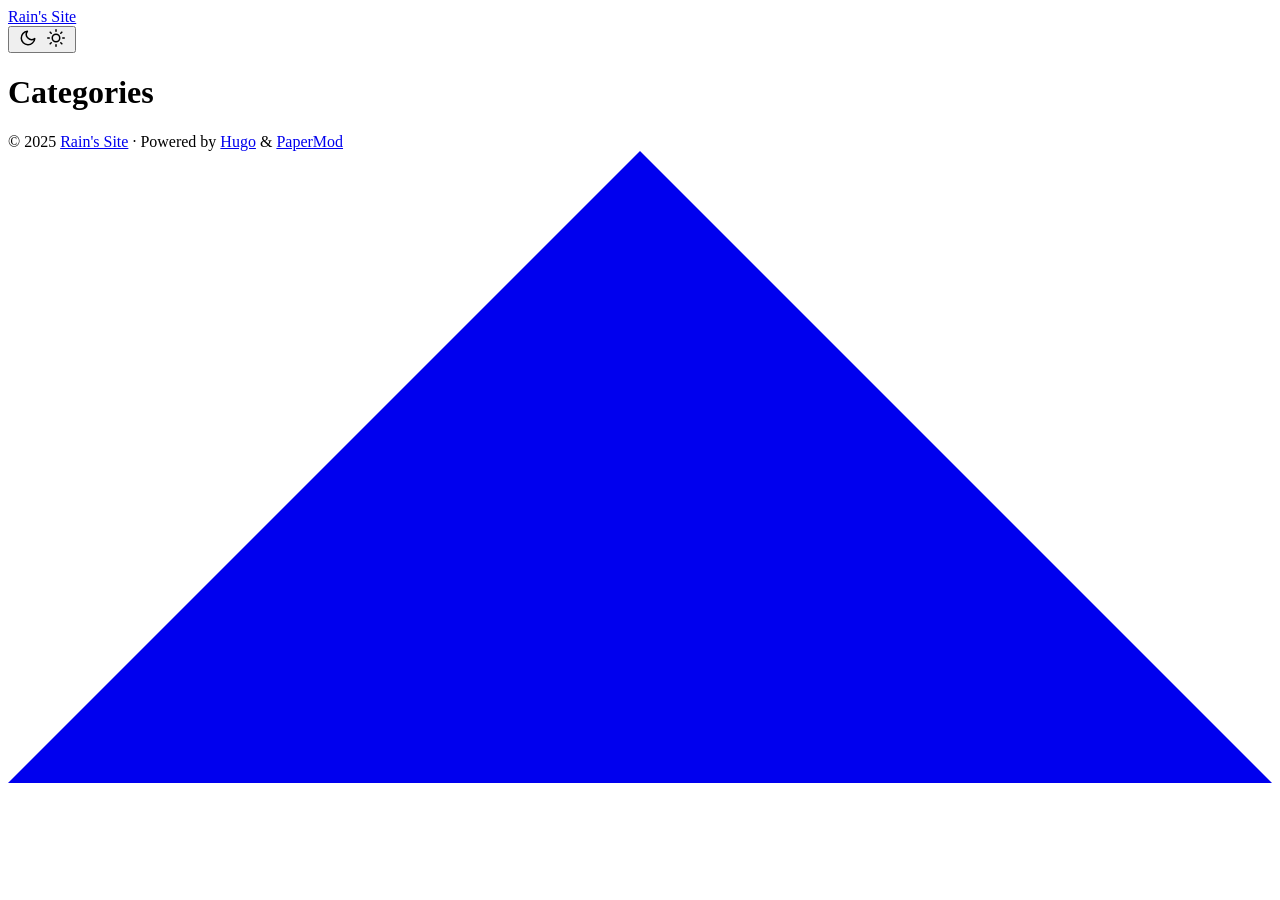
==== public/categories/index.html @ fdbb4cd6 "init: add hugo site" ====
<!DOCTYPE html>
<html lang="en" dir="auto" data-theme="auto">

<head><meta charset="utf-8">
<meta http-equiv="X-UA-Compatible" content="IE=edge">
<meta name="viewport" content="width=device-width, initial-scale=1, shrink-to-fit=no">
<meta name="robots" content="index, follow">
<title>Categories | Rain&#39;s Site</title>
<meta name="keywords" content="">
<meta name="description" content="">
<meta name="author" content="Rain Si">
<link rel="canonical" href="http://localhost:1313/categories/">
<link crossorigin="anonymous" href="/assets/css/stylesheet.343cc480b9ffc8f04ccbe5e968ad674880cab773ec19905e93033065c1e7a804.css" integrity="sha256-NDzEgLn/yPBMy&#43;XpaK1nSIDKt3PsGZBekwMwZcHnqAQ=" rel="preload stylesheet" as="style">
<link rel="icon" href="http://localhost:1313/favicon.ico">
<link rel="icon" type="image/png" sizes="16x16" href="http://localhost:1313/favicon-16x16.png">
<link rel="icon" type="image/png" sizes="32x32" href="http://localhost:1313/favicon-32x32.png">
<link rel="apple-touch-icon" href="http://localhost:1313/apple-touch-icon.png">
<link rel="mask-icon" href="http://localhost:1313/safari-pinned-tab.svg">
<meta name="theme-color" content="#2e2e33">
<meta name="msapplication-TileColor" content="#2e2e33">
<link rel="alternate" type="application/rss+xml" href="http://localhost:1313/categories/index.xml" title="rss">
<link rel="alternate" hreflang="en" href="http://localhost:1313/categories/">
<noscript>
    <style>
        #theme-toggle,
        .top-link {
            display: none;
        }

    </style>
    <style>
        @media (prefers-color-scheme: dark) {
            :root {
                --theme: rgb(29, 30, 32);
                --entry: rgb(46, 46, 51);
                --primary: rgb(218, 218, 219);
                --secondary: rgb(155, 156, 157);
                --tertiary: rgb(65, 66, 68);
                --content: rgb(196, 196, 197);
                --code-block-bg: rgb(46, 46, 51);
                --code-bg: rgb(55, 56, 62);
                --border: rgb(51, 51, 51);
                color-scheme: dark;
            }

            .list {
                background: var(--theme);
            }

            .toc {
                background: var(--entry);
            }
        }

        @media (prefers-color-scheme: light) {
            .list::-webkit-scrollbar-thumb {
                border-color: var(--code-bg);
            }
        }

    </style>
</noscript>
<script>
    if (localStorage.getItem("pref-theme") === "dark") {
        document.querySelector("html").dataset.theme = 'dark';
    } else if (localStorage.getItem("pref-theme") === "light") {
       document.querySelector("html").dataset.theme = 'light';
    } else if (window.matchMedia('(prefers-color-scheme: dark)').matches) {
        document.querySelector("html").dataset.theme = 'dark';
    } else {
        document.querySelector("html").dataset.theme = 'light';
    }

</script><meta property="og:url" content="http://localhost:1313/categories/">
  <meta property="og:site_name" content="Rain&#39;s Site">
  <meta property="og:title" content="Categories">
  <meta property="og:locale" content="en-us">
  <meta property="og:type" content="website">
<meta name="twitter:card" content="summary">
<meta name="twitter:title" content="Categories">
<meta name="twitter:description" content="">

</head>
<body class="list" id="top">
    <header class="header">
    <nav class="nav">
        <div class="logo">
            <a href="http://localhost:1313/" accesskey="h" title="Rain&#39;s Site (Alt + H)">Rain&#39;s Site</a>
            <div class="logo-switches">
                <button id="theme-toggle" accesskey="t" title="(Alt + T)" aria-label="Toggle theme">
                    <svg id="moon" xmlns="http://www.w3.org/2000/svg" width="24" height="18" viewBox="0 0 24 24"
                        fill="none" stroke="currentColor" stroke-width="2" stroke-linecap="round"
                        stroke-linejoin="round">
                        <path d="M21 12.79A9 9 0 1 1 11.21 3 7 7 0 0 0 21 12.79z"></path>
                    </svg>
                    <svg id="sun" xmlns="http://www.w3.org/2000/svg" width="24" height="18" viewBox="0 0 24 24"
                        fill="none" stroke="currentColor" stroke-width="2" stroke-linecap="round"
                        stroke-linejoin="round">
                        <circle cx="12" cy="12" r="5"></circle>
                        <line x1="12" y1="1" x2="12" y2="3"></line>
                        <line x1="12" y1="21" x2="12" y2="23"></line>
                        <line x1="4.22" y1="4.22" x2="5.64" y2="5.64"></line>
                        <line x1="18.36" y1="18.36" x2="19.78" y2="19.78"></line>
                        <line x1="1" y1="12" x2="3" y2="12"></line>
                        <line x1="21" y1="12" x2="23" y2="12"></line>
                        <line x1="4.22" y1="19.78" x2="5.64" y2="18.36"></line>
                        <line x1="18.36" y1="5.64" x2="19.78" y2="4.22"></line>
                    </svg>
                </button>
            </div>
        </div>
        <ul id="menu">
        </ul>
    </nav>
</header>
<main class="main">
<header class="page-header">
    <h1>Categories</h1>
</header>

<ul class="terms-tags">
</ul>
    </main>
    
<footer class="footer">
        <span>&copy; 2025 <a href="http://localhost:1313/">Rain&#39;s Site</a></span> · 

    <span>
        Powered by
        <a href="https://gohugo.io/" rel="noopener noreferrer" target="_blank">Hugo</a> &
        <a href="https://github.com/adityatelange/hugo-PaperMod/" rel="noopener" target="_blank">PaperMod</a>
    </span>
</footer>
<a href="#top" aria-label="go to top" title="Go to Top (Alt + G)" class="top-link" id="top-link" accesskey="g">
    <svg xmlns="http://www.w3.org/2000/svg" viewBox="0 0 12 6" fill="currentColor">
        <path d="M12 6H0l6-6z" />
    </svg>
</a>

<script>
    let menu = document.getElementById('menu');
    if (menu) {
        
        const scrollPosition = localStorage.getItem("menu-scroll-position");
        if (scrollPosition) {
            menu.scrollLeft = parseInt(scrollPosition, 10);
        }
        
        menu.onscroll = function () {
            localStorage.setItem("menu-scroll-position", menu.scrollLeft);
        }
    }

    document.querySelectorAll('a[href^="#"]').forEach(anchor => {
        anchor.addEventListener("click", function (e) {
            e.preventDefault();
            var id = this.getAttribute("href").substr(1);
            if (!window.matchMedia('(prefers-reduced-motion: reduce)').matches) {
                document.querySelector(`[id='${decodeURIComponent(id)}']`).scrollIntoView({
                    behavior: "smooth"
                });
            } else {
                document.querySelector(`[id='${decodeURIComponent(id)}']`).scrollIntoView();
            }
            if (id === "top") {
                history.replaceState(null, null, " ");
            } else {
                history.pushState(null, null, `#${id}`);
            }
        });
    });

</script>
<script>
    var mybutton = document.getElementById("top-link");
    window.onscroll = function () {
        if (document.body.scrollTop > 800 || document.documentElement.scrollTop > 800) {
            mybutton.style.visibility = "visible";
            mybutton.style.opacity = "1";
        } else {
            mybutton.style.visibility = "hidden";
            mybutton.style.opacity = "0";
        }
    };

</script>
<script>
    document.getElementById("theme-toggle").addEventListener("click", () => {
        const html = document.querySelector("html");
        if (html.dataset.theme === "dark") {
            html.dataset.theme = 'light';
            localStorage.setItem("pref-theme", 'light');
        } else {
            html.dataset.theme = 'dark';
            localStorage.setItem("pref-theme", 'dark');
        }
    })

</script>
</body>

</html>
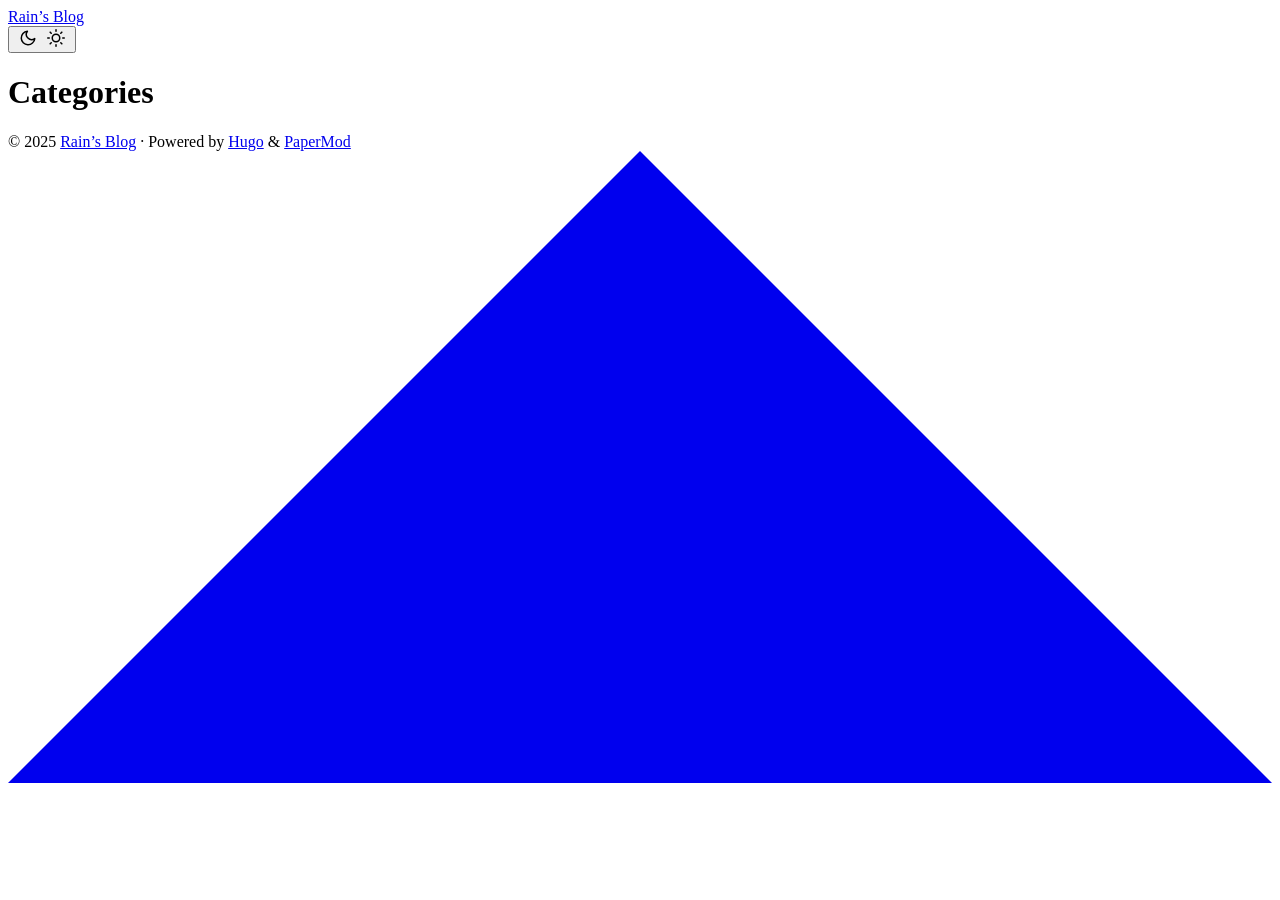
==== commit 6491f07a: "update homepage text" ====
--- a/public/categories/index.html
+++ b/public/categories/index.html
@@ -1,11 +1,11 @@
 <!DOCTYPE html>
 <html lang="en" dir="auto" data-theme="auto">
 
-<head><meta charset="utf-8">
+<head><script src="/livereload.js?mindelay=10&amp;v=2&amp;port=1313&amp;path=livereload" data-no-instant defer></script><meta charset="utf-8">
 <meta http-equiv="X-UA-Compatible" content="IE=edge">
 <meta name="viewport" content="width=device-width, initial-scale=1, shrink-to-fit=no">
-<meta name="robots" content="index, follow">
-<title>Categories | Rain&#39;s Site</title>
+<meta name="robots" content="noindex, nofollow">
+<title>Categories | Rain’s Blog</title>
 <meta name="keywords" content="">
 <meta name="description" content="">
 <meta name="author" content="Rain Si">
@@ -71,21 +71,13 @@
         document.querySelector("html").dataset.theme = 'light';
     }
 
-</script><meta property="og:url" content="http://localhost:1313/categories/">
-  <meta property="og:site_name" content="Rain&#39;s Site">
-  <meta property="og:title" content="Categories">
-  <meta property="og:locale" content="en-us">
-  <meta property="og:type" content="website">
-<meta name="twitter:card" content="summary">
-<meta name="twitter:title" content="Categories">
-<meta name="twitter:description" content="">
-
+</script>
 </head>
 <body class="list" id="top">
     <header class="header">
     <nav class="nav">
         <div class="logo">
-            <a href="http://localhost:1313/" accesskey="h" title="Rain&#39;s Site (Alt + H)">Rain&#39;s Site</a>
+            <a href="http://localhost:1313/" accesskey="h" title="Rain’s Blog (Alt + H)">Rain’s Blog</a>
             <div class="logo-switches">
                 <button id="theme-toggle" accesskey="t" title="(Alt + T)" aria-label="Toggle theme">
                     <svg id="moon" xmlns="http://www.w3.org/2000/svg" width="24" height="18" viewBox="0 0 24 24"
@@ -123,7 +115,7 @@
     </main>
     
 <footer class="footer">
-        <span>&copy; 2025 <a href="http://localhost:1313/">Rain&#39;s Site</a></span> · 
+        <span>&copy; 2025 <a href="http://localhost:1313/">Rain’s Blog</a></span> · 
 
     <span>
         Powered by
